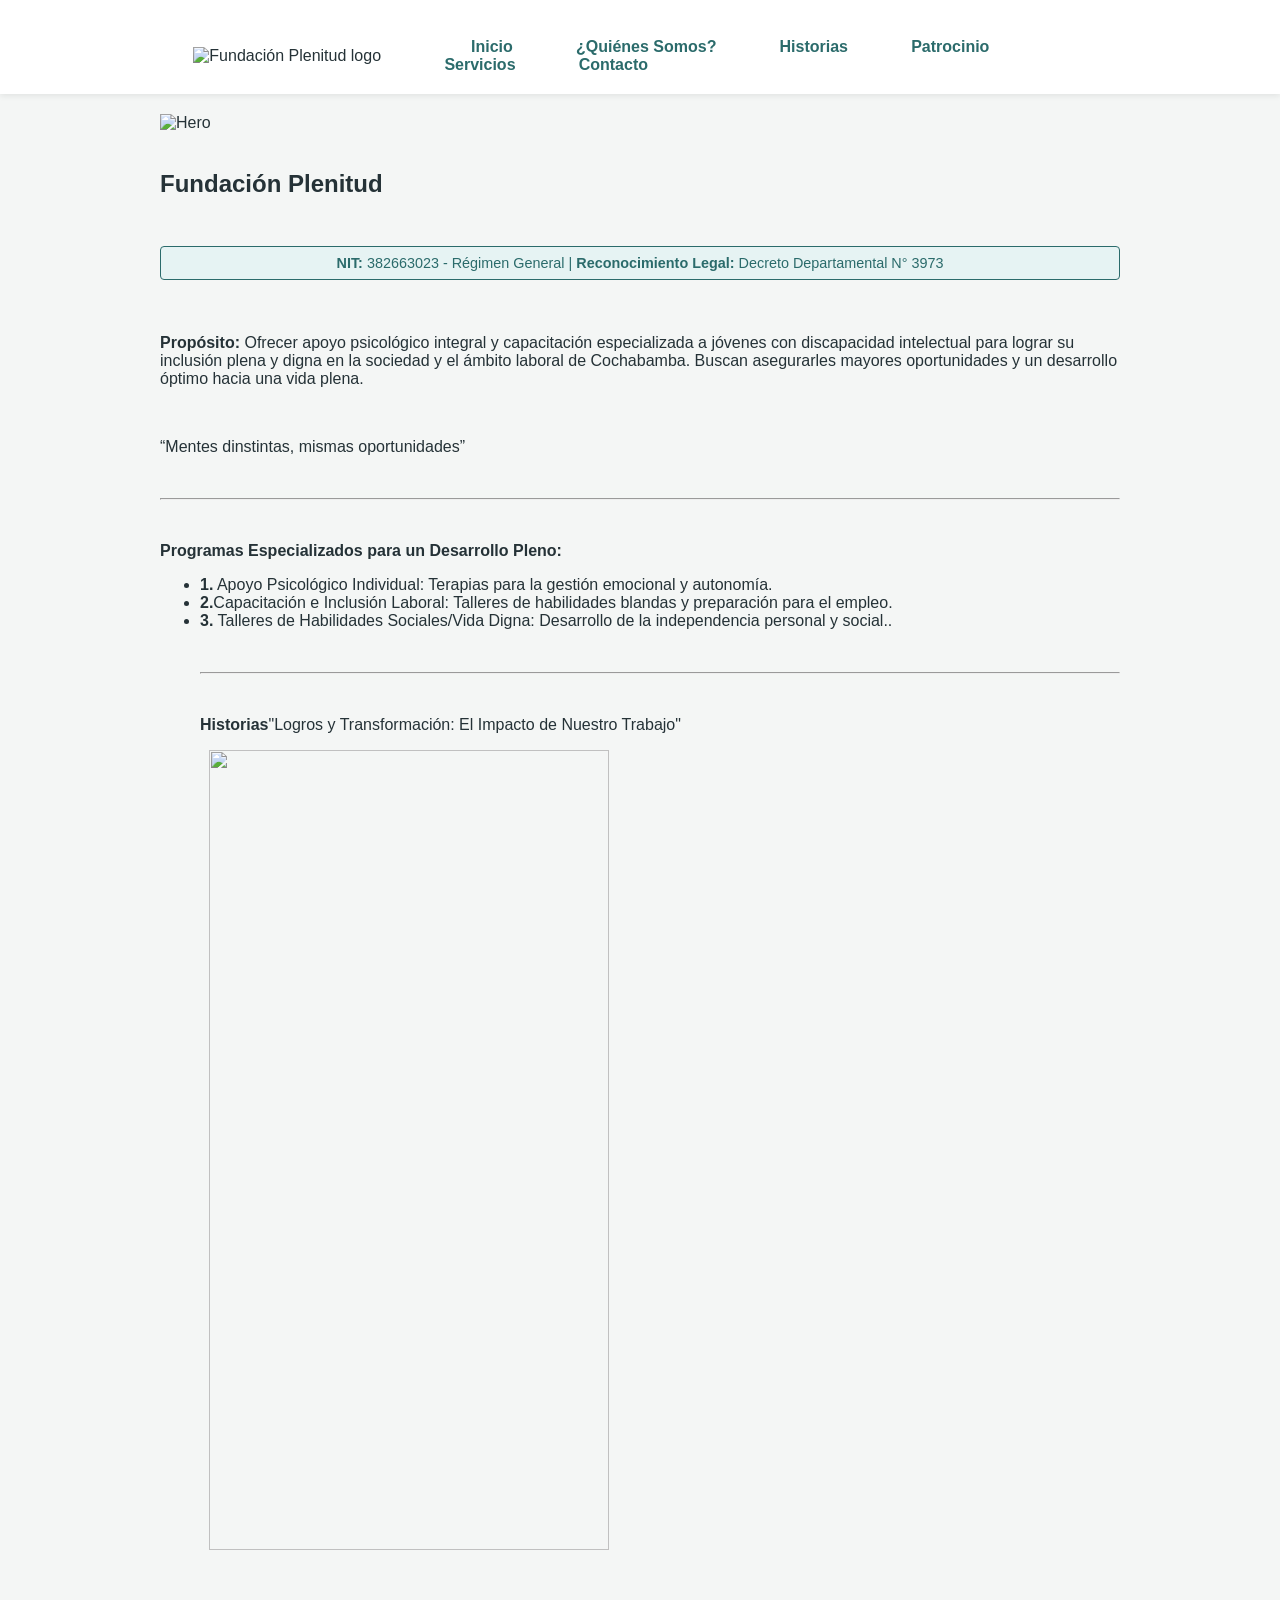
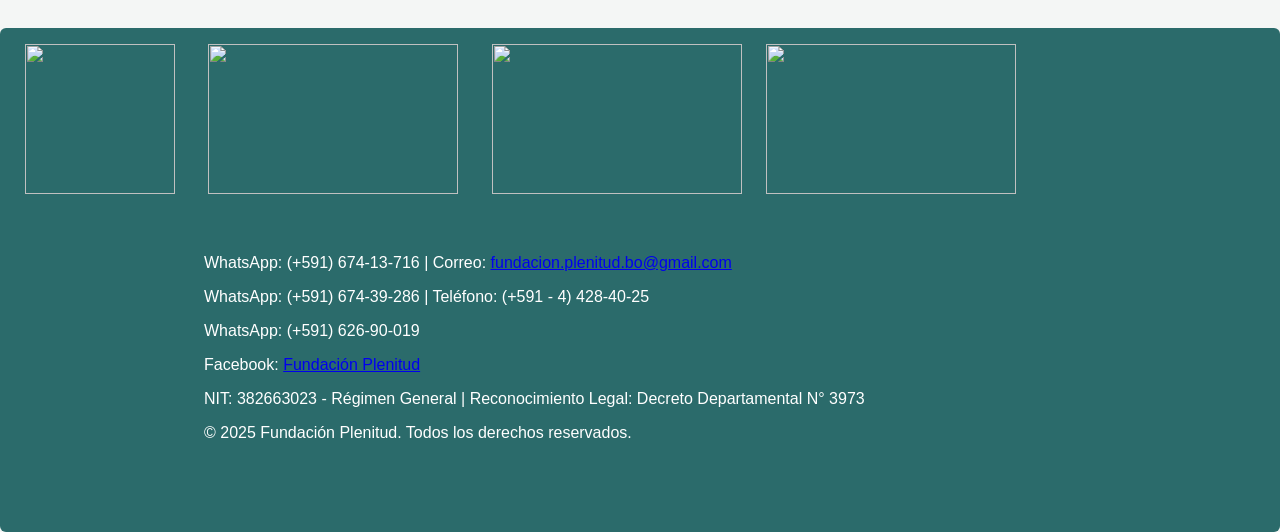
==== index.html @ 535d3f16 "Add files via upload Pagina Fundación Plenitud" ====
<!DOCTYPE html>
<head>
<meta charset="utf-8">
<meta name="viewport" content="width=device-width, initial-scale=1">
<title>Inicio - Fundación Plenitud</title>
<link rel="stylesheet" href="styles.css">
</head>
<body>
<header class="site-header">
  <div class="container">
    <div class="logo"><img src="images/logo.png" alt="Fundación Plenitud logo"></div>
    <nav class="main-nav">
      <a href="index.html">Inicio</a>
      <a href="quienes.html">¿Quiénes Somos?</a>
      <a href="historias.html">Historias</a>
      <a href="patrocinio.html">Patrocinio</a>
      <a href="servicios.html">Servicios</a>
      <a href="contacto.html">Contacto</a>
    </nav>
   </div>
</header>
<main class="container">

<section class="hero"><img src="images/hero.png" alt="Hero"></section>
<section class="intro">
  <h1>Fundación Plenitud</h1>
  
  <p class="official-info">
      <strong>NIT:</strong> 382663023 - Régimen General | 
      <strong>Reconocimiento Legal:</strong> Decreto Departamental N° 3973
  </p>
    <p><strong>Propósito:</strong> Ofrecer apoyo psicológico integral y capacitación especializada a jóvenes con discapacidad intelectual para lograr su inclusión plena y digna en la sociedad y el ámbito laboral de Cochabamba. Buscan asegurarles mayores oportunidades y un desarrollo óptimo hacia una vida plena.</p>
  <p>“Mentes dinstintas, mismas oportunidades”</p>
  <hr>
  <p><strong>Programas Especializados para un Desarrollo Pleno:</strong> <ul><LI><b>1.</b> Apoyo Psicológico Individual: Terapias para la gestión emocional y autonomía.<LI><b>2.</b>Capacitación e Inclusión Laboral: Talleres de habilidades blandas y preparación para el empleo.<LI><b>3.</b> Talleres de Habilidades Sociales/Vida Digna: Desarrollo de la independencia personal y social..</p>
  <hr>
  <p><strong>Historias</strong>"Logros y Transformación: El Impacto de Nuestro Trabajo"</p>
  <img src="images/historia.JPEG"height="800" width="400">
    </ul>
  
</section>

</main>
<footer class="site-footer">
  <img src="images/umss.png"height="150" width="150">
  <img src="images/ColePsico.png"height="150" width="250">
  <img src="images/humanidades.jpg"height="150" width="250">
  <img src="images/posgrado.jpg"height="150" width="250">
  <div class="container">
 <div class="container">
    <p>WhatsApp: (+591) 674-13-716 | Correo: <a href="mailto:fundacion.plenitud.bo@gmail.com">fundacion.plenitud.bo@gmail.com</a></p>
    <p>WhatsApp: (+591) 674-39-286 | Teléfono: (+591 - 4) 428-40-25</p>
    <p>WhatsApp: (+591) 626-90-019 </p>
    <p>Facebook: <a href="https://www.facebook.com/fundacionplenitudbolivia">Fundación Plenitud</a></p>
    <p>NIT: 382663023 - Régimen General | Reconocimiento Legal: Decreto Departamental N° 3973</p>
    <p>&copy; 2025 Fundación Plenitud. Todos los derechos reservados.</p>
  </div>
  </div>
</footer>
</body>
</html>
---- styles.css ----
:root{
    --primary: #2b6b6b; 
    --accent: #b56576; 
    --muted: #f4f6f5; 
    --text: #253237;
}

/* Reset */
*{
    box-sizing: border-box;
}

body{
    font-family: Arial, Helvetica, sans-serif;
    margin: 0;
    color: var(--text);
    background: var(--muted);
}

/* INFO OFICIAL */
.official-info {
    text-align: center;
    font-size: 0.9em;
    color: var(--primary);
    margin: 10px 0 20px 0;
    padding: 8px;
    border: 1px solid var(--primary);
    border-radius: 4px;
    background-color: #e6f3f3;
}

.container{
    width: 95%;
    max-width: 1000px;
    margin: 0 auto;
    padding: 20px;
}

/* HEADER */
.site-header{
    background: #fff;
    box-shadow: 0 2px 6px rgba(0,0,0,0.08);
    position: sticky;
    top: 0;
    z-index: 100;
}

.site-header .container{
    display: flex;
    align-items: center;
    gap: 20px;
}

.logo img{
    height: 60px;
}

.main-nav{
    flex: 1;
}

.main-nav a{
    margin-right: 12px;
    text-decoration: none;
    color: var(--primary);
    font-weight: bold;
    padding: 10px;
}

.main-nav a.active{
    color: var(--accent);
}

/* CONTENEDORES */
.page{
    background: #fff;
    padding: 20px;
    border-radius: 8px;
    margin-top: 20px;
}

/* FORMULARIOS */
form{
    background: #fff;
    padding: 20px;
    border-radius: 8px;
    box-shadow: 0 1px 4px rgba(0,0,0,0.07);
    margin-bottom: 25px;
}

form h3{
    margin-top: 0;
    color: var(--primary);
}

label{
    display: block;
    margin-top: 12px;
    font-weight: bold;
}

input, select, textarea{
    width: 100%;
    padding: 10px;
    margin-top: 5px;
    border: 1px solid #ccc;
    border-radius: 6px;
    font-size: 1em;
}

textarea{
    resize: none;
    height: 80px;
}

/* BOTÓN */
button{
    margin-top: 18px;
    background: var(--accent);
    color: white;
    padding: 10px 16px;
    border: none;
    border-radius: 6px;
    cursor: pointer;
    font-size: 1em;
    font-weight: bold;
}

button:hover{
    opacity: 0.9;
}

/* ESTADO DE CARGA */
.loading{
    padding: 10px;
    margin-top: 10px;
    background: #e8f0f0;
    border-left: 4px solid var(--primary);
    color: var(--primary);
    display: none;
}

/* CONFIRMACIÓN */
.success{
    padding: 12px;
    background: #dff3e3;
    border-left: 4px solid #3b8c4a;
    margin-top: 15px;
    color: #2b5f34;
    font-weight: bold;
    display: none;
}

/* ERROR */
.error{
    padding: 12px;
    background: #ffe6e6;
    border-left: 4px solid #b82020;
    margin-top: 15px;
    color: #7a1c1c;
    font-weight: bold;
    display: none;
}

/* CUADRO DEL CÓDIGO QR */
.qr-box{
    margin-top: 15px;
    padding: 15px;
    background: #f4f4f4;
    border-radius: 6px;
    text-align: center;
}

.qr-box img{
    width: 200px;
    margin-top: 10px;
}

/* CAMPOS OBLIGATORIOS */
input:required, select:required, textarea:required{
    border-left: 3px solid var(--primary);
}

/* TABLAS */
.calendar{
    width: 100%;
    border-collapse: collapse;
    margin-top: 10px;
}

.calendar th,
.calendar td{
    border: 1px solid #eee;
    padding: 10px;
    text-align: left;
}

/* FOOTER */
.site-footer{
    background: var(--primary);
    color: #fff;
    padding: 16px;
    margin-top: 20px;
    border-radius: 6px;
}

.site-footer img{
    margin-right: 20px;
}

/* GRID DE EQUIPO (QUIENES SOMOS) */
.team-grid {
    display: grid;
    grid-template-columns: 1fr 1fr; 
    gap: 20px;
    margin: 30px auto;
    max-width: 900px;
}

.team-grid div {
    text-align: center; 
    border: 1px solid #ddd;
    padding: 10px;
    border-radius: 8px;
    background-color: #f9f9f9;
}

.team-grid img {
    width: 100%;
    height: 300px; 
    object-fit: cover; 
    border-radius: 5px;
    max-width: 400px; 
    display: block;
    margin: 0 auto;
}

/* RESPONSIVE */
@media(max-width: 700px){
    .team-grid {
        grid-template-columns: 1fr;
    }
    .team-grid img {
        height: auto;
    }
}
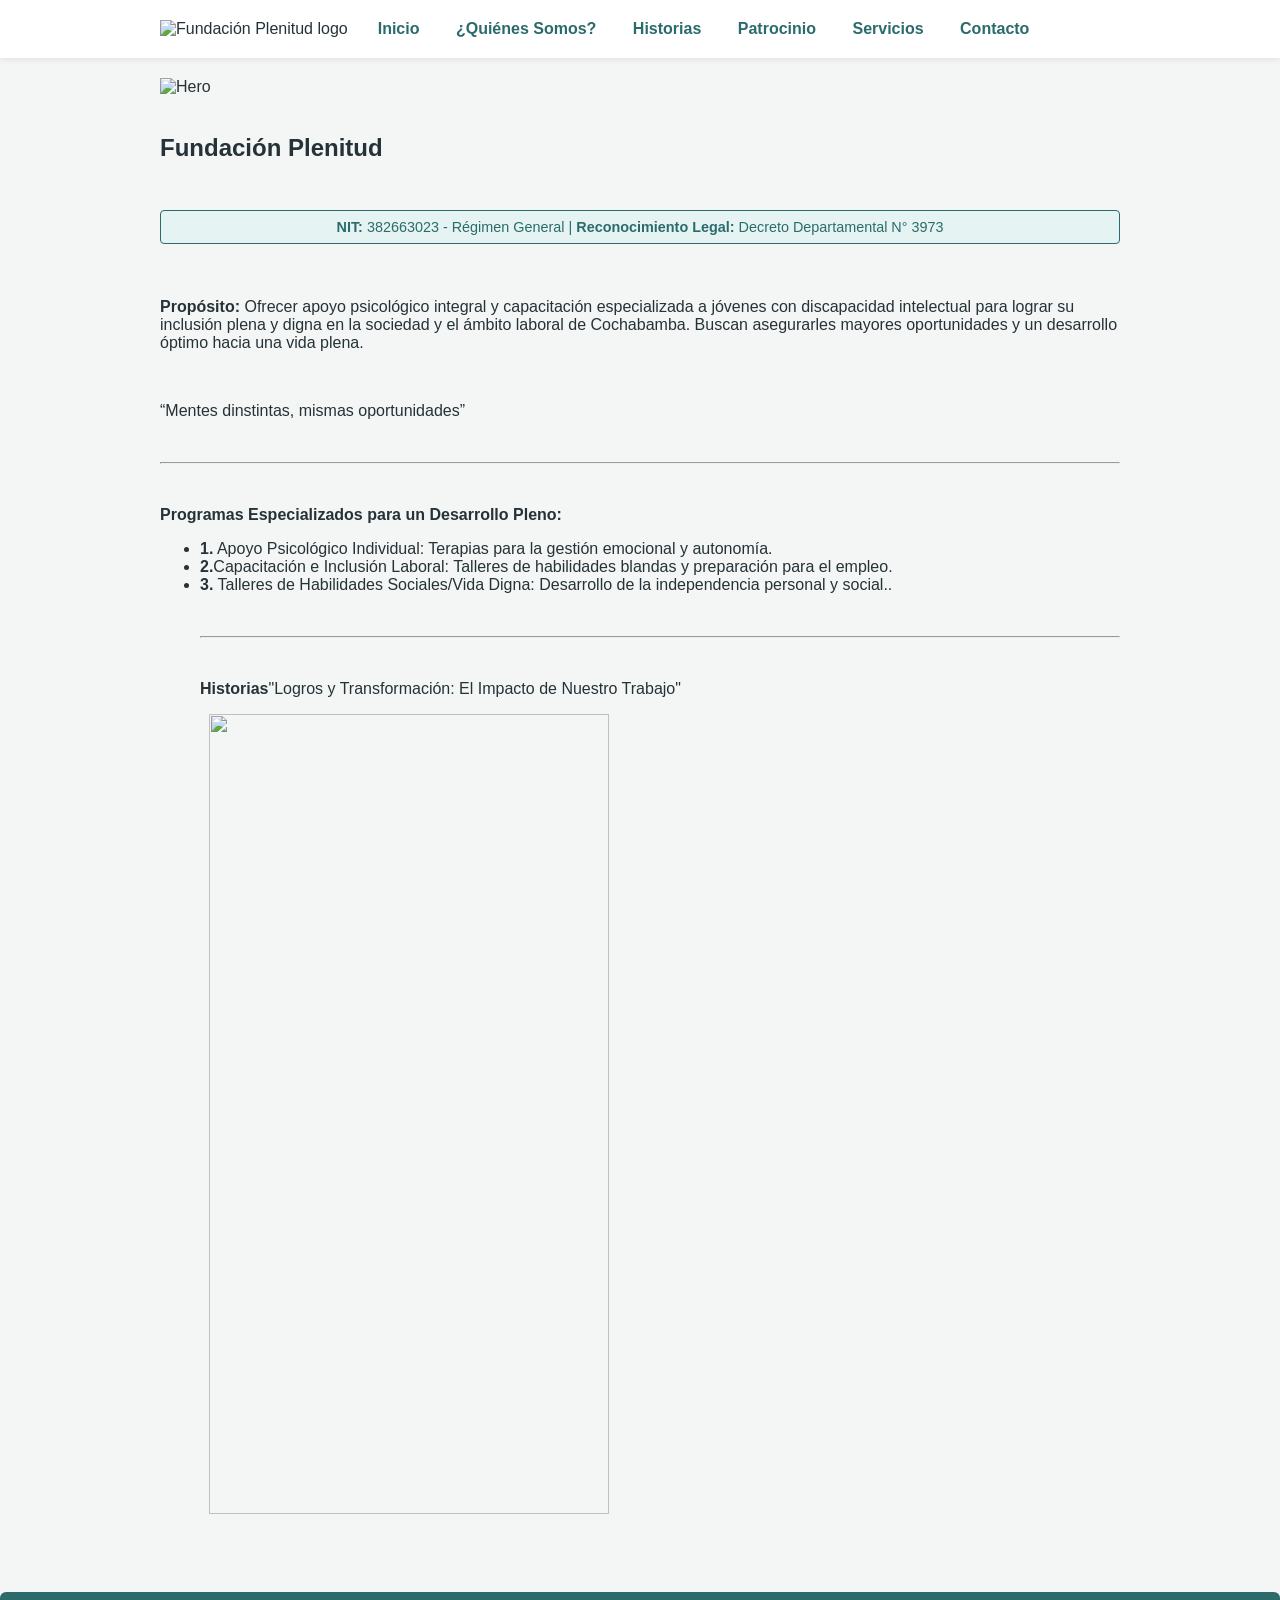
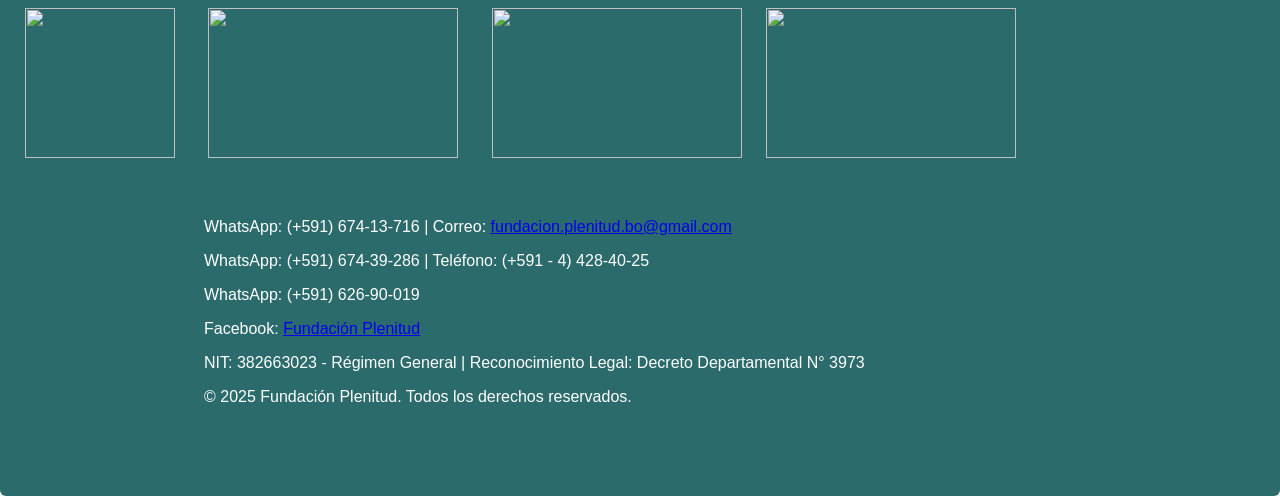
==== commit f2eb6e78: "Diferentes cambios" ====
--- a/index.html
+++ b/index.html
@@ -1,23 +1,38 @@
 <!DOCTYPE html>
+<html lang="es">
 <head>
 <meta charset="utf-8">
 <meta name="viewport" content="width=device-width, initial-scale=1">
 <title>Inicio - Fundación Plenitud</title>
 <link rel="stylesheet" href="styles.css">
+
+<!-- EmailJS -->
+<script src="https://cdn.jsdelivr.net/npm/emailjs-com@3/dist/email.min.js"></script>
+<script>
+  (function() {
+    emailjs.init("_7pfbZOs-FVV4Y3mI"); 
+  })();
+</script>
+
 </head>
+
 <body>
+
 <header class="site-header">
-  <div class="container">
-    <div class="logo"><img src="images/logo.png" alt="Fundación Plenitud logo"></div>
-    <nav class="main-nav">
-      <a href="index.html">Inicio</a>
-      <a href="quienes.html">¿Quiénes Somos?</a>
-      <a href="historias.html">Historias</a>
-      <a href="patrocinio.html">Patrocinio</a>
-      <a href="servicios.html">Servicios</a>
-      <a href="contacto.html">Contacto</a>
-    </nav>
-   </div>
+  <div class="container">
+    <div class="logo">
+      <img src="images/logo.png" alt="Fundación Plenitud logo">
+    </div>
+
+    <nav class="main-nav">
+      <a href="index.html">Inicio</a>
+      <a href="quienes.html">¿Quiénes Somos?</a>
+      <a href="historias.html">Historias</a>
+      <a href="patrocinio.html">Patrocinio</a>
+      <a href="servicios.html">Servicios</a>
+      <a href="contacto.html" ">Contacto</a>
+    </nav>
+  </div>
 </header>
 <main class="container">
 
@@ -58,4 +73,4 @@
   </div>
 </footer>
 </body>
-</html>+</html>
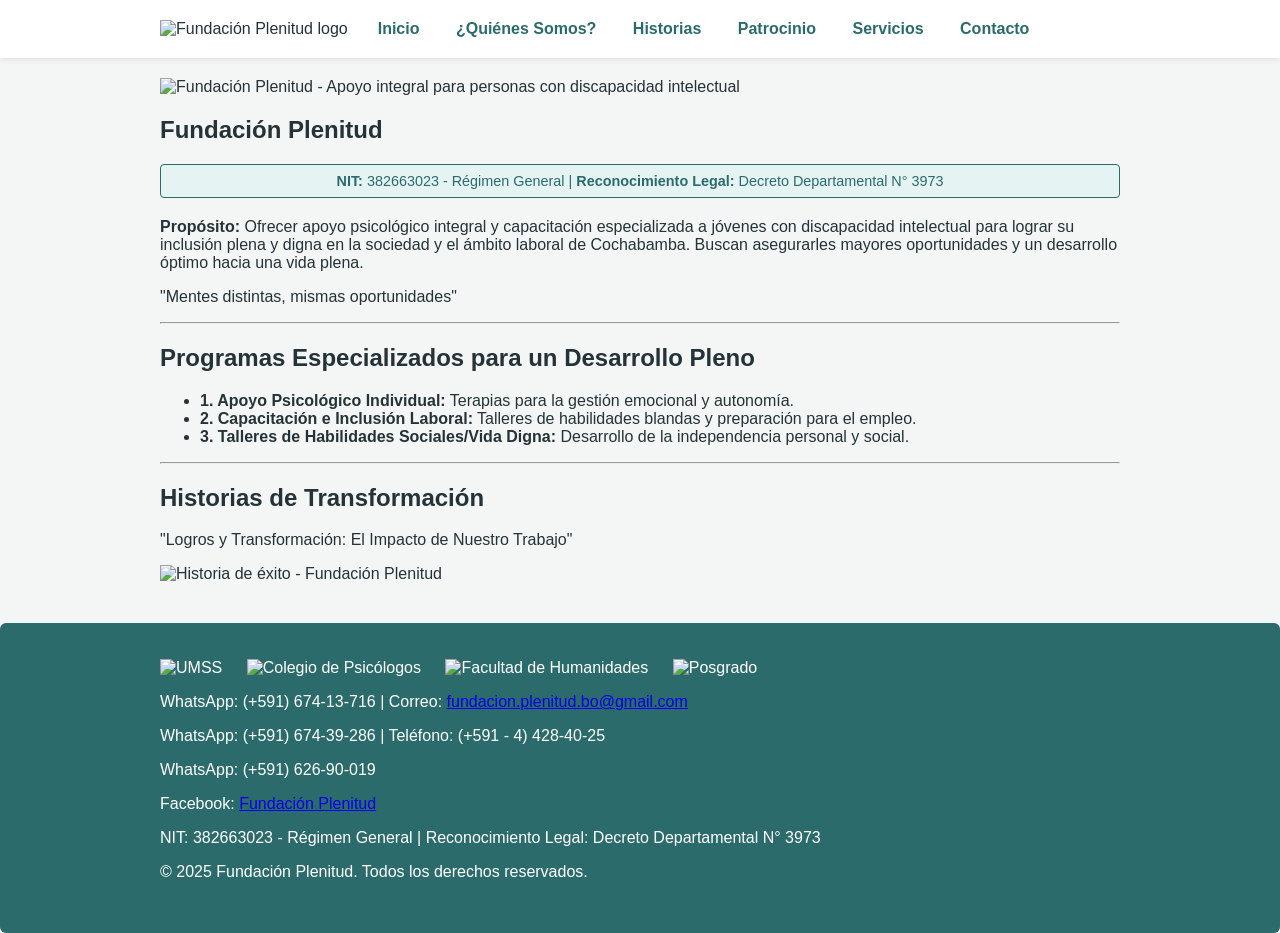
==== commit df85f13c: "Update index.html" ====
--- a/index.html
+++ b/index.html
@@ -30,47 +30,69 @@
       <a href="historias.html">Historias</a>
       <a href="patrocinio.html">Patrocinio</a>
       <a href="servicios.html">Servicios</a>
-      <a href="contacto.html" ">Contacto</a>
+      <a href="contacto.html">Contacto</a>
     </nav>
   </div>
 </header>
+
 <main class="container">
-
-<section class="hero"><img src="images/hero.png" alt="Hero"></section>
-<section class="intro">
-  <h1>Fundación Plenitud</h1>
-  
-  <p class="official-info">
+  <section class="hero">
+    <img src="images/hero.png" alt="Fundación Plenitud - Apoyo integral para personas con discapacidad intelectual">
+  </section>
+  
+  <section class="intro">
+    <h1>Fundación Plenitud</h1>
+    
+    <p class="official-info">
       <strong>NIT:</strong> 382663023 - Régimen General | 
       <strong>Reconocimiento Legal:</strong> Decreto Departamental N° 3973
-  </p>
-    <p><strong>Propósito:</strong> Ofrecer apoyo psicológico integral y capacitación especializada a jóvenes con discapacidad intelectual para lograr su inclusión plena y digna en la sociedad y el ámbito laboral de Cochabamba. Buscan asegurarles mayores oportunidades y un desarrollo óptimo hacia una vida plena.</p>
-  <p>“Mentes dinstintas, mismas oportunidades”</p>
-  <hr>
-  <p><strong>Programas Especializados para un Desarrollo Pleno:</strong> <ul><LI><b>1.</b> Apoyo Psicológico Individual: Terapias para la gestión emocional y autonomía.<LI><b>2.</b>Capacitación e Inclusión Laboral: Talleres de habilidades blandas y preparación para el empleo.<LI><b>3.</b> Talleres de Habilidades Sociales/Vida Digna: Desarrollo de la independencia personal y social..</p>
-  <hr>
-  <p><strong>Historias</strong>"Logros y Transformación: El Impacto de Nuestro Trabajo"</p>
-  <img src="images/historia.JPEG"height="800" width="400">
-    </ul>
-  
-</section>
+    </p>
+    
+    <p><strong>Propósito:</strong> Ofrecer apoyo psicológico integral y capacitación especializada a jóvenes con discapacidad intelectual para lograr su inclusión plena y digna en la sociedad y el ámbito laboral de Cochabamba. Buscan asegurarles mayores oportunidades y un desarrollo óptimo hacia una vida plena.</p>
+    
+    <p class="quote">"Mentes distintas, mismas oportunidades"</p>
+    
+    <hr>
+    
+    <div class="programas">
+      <h2>Programas Especializados para un Desarrollo Pleno</h2>
+      <ul>
+        <li><strong>1. Apoyo Psicológico Individual:</strong> Terapias para la gestión emocional y autonomía.</li>
+        <li><strong>2. Capacitación e Inclusión Laboral:</strong> Talleres de habilidades blandas y preparación para el empleo.</li>
+        <li><strong>3. Talleres de Habilidades Sociales/Vida Digna:</strong> Desarrollo de la independencia personal y social.</li>
+      </ul>
+    </div>
+    
+    <hr>
+    
+    <div class="historias-preview">
+      <h2>Historias de Transformación</h2>
+      <p>"Logros y Transformación: El Impacto de Nuestro Trabajo"</p>
+      <div class="historia-imagen">
+        <img src="images/historia.JPEG" alt="Historia de éxito - Fundación Plenitud" height="800" width="400">
+      </div>
+    </div>
+  </section>
+</main>
 
-</main>
 <footer class="site-footer">
-  <img src="images/umss.png"height="150" width="150">
-  <img src="images/ColePsico.png"height="150" width="250">
-  <img src="images/humanidades.jpg"height="150" width="250">
-  <img src="images/posgrado.jpg"height="150" width="250">
-  <div class="container">
- <div class="container">
-    <p>WhatsApp: (+591) 674-13-716 | Correo: <a href="mailto:fundacion.plenitud.bo@gmail.com">fundacion.plenitud.bo@gmail.com</a></p>
-    <p>WhatsApp: (+591) 674-39-286 | Teléfono: (+591 - 4) 428-40-25</p>
-    <p>WhatsApp: (+591) 626-90-019 </p>
-    <p>Facebook: <a href="https://www.facebook.com/fundacionplenitudbolivia">Fundación Plenitud</a></p>
-    <p>NIT: 382663023 - Régimen General | Reconocimiento Legal: Decreto Departamental N° 3973</p>
-    <p>&copy; 2025 Fundación Plenitud. Todos los derechos reservados.</p>
+  <div class="container">
+    <div class="footer-logos">
+      <img src="images/umss.png" alt="UMSS" height="150" width="150">
+      <img src="images/ColePsico.png" alt="Colegio de Psicólogos" height="150" width="250">
+      <img src="images/humanidades.jpg" alt="Facultad de Humanidades" height="150" width="250">
+      <img src="images/posgrado.jpg" alt="Posgrado" height="150" width="250">
+    </div>
+    
+    <div class="contact-info">
+      <p>WhatsApp: (+591) 674-13-716 | Correo: <a href="mailto:fundacion.plenitud.bo@gmail.com">fundacion.plenitud.bo@gmail.com</a></p>
+      <p>WhatsApp: (+591) 674-39-286 | Teléfono: (+591 - 4) 428-40-25</p>
+      <p>WhatsApp: (+591) 626-90-019</p>
+      <p>Facebook: <a href="https://www.facebook.com/fundacionplenitudbolivia">Fundación Plenitud</a></p>
+      <p>NIT: 382663023 - Régimen General | Reconocimiento Legal: Decreto Departamental N° 3973</p>
+      <p>&copy; 2025 Fundación Plenitud. Todos los derechos reservados.</p>
+    </div>
   </div>
-  </div>
 </footer>
+
 </body>
-</html>
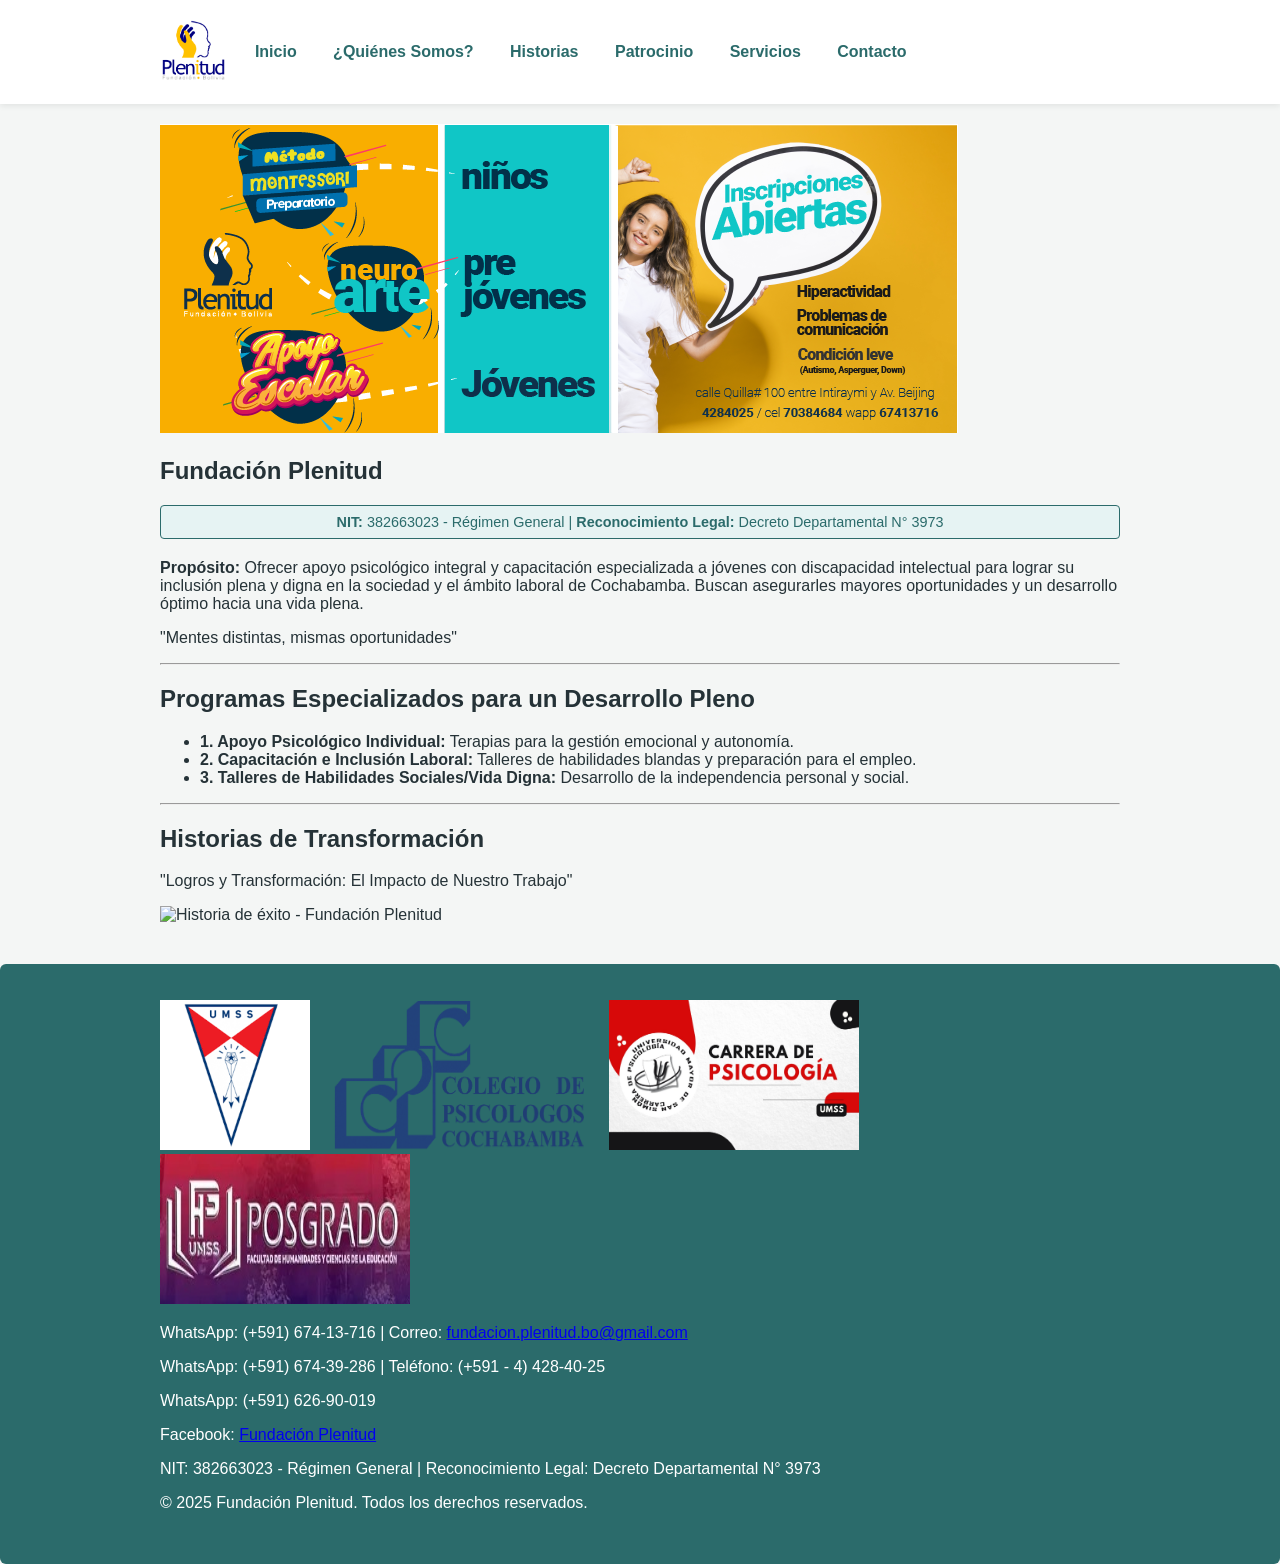
==== commit d360a699: "Update index.html" ====
--- a/index.html
+++ b/index.html
@@ -1,4 +1,4 @@
-<!DOCTYPE html>
+ <!DOCTYPE html>
 <html lang="es">
 <head>
 <meta charset="utf-8">
@@ -17,7 +17,7 @@
 </head>
 
 <body>
-
+<!-- Actualización: $(date +%Y-%m-%d %H:%M:%S) -->
 <header class="site-header">
   <div class="container">
     <div class="logo">
--- a/styles.css
+++ b/styles.css
@@ -244,3 +244,32 @@
         height: auto;
     }
 }
+/* Estilos para el grid del equipo */
+.team-grid {
+    display: grid;
+    grid-template-columns: repeat(auto-fit, minmax(200px, 1fr));
+    gap: 20px;
+    margin-top: 30px;
+    padding: 20px 0;
+}
+
+.team-grid img {
+    width: 100%;
+    height: 250px;
+    object-fit: cover;
+    border-radius: 10px;
+    transition: transform 0.3s ease;
+    border: 3px solid #3467ff;
+}
+
+.team-grid img:hover {
+    transform: scale(1.05);
+    box-shadow: 0 5px 15px rgba(0,0,0,0.2);
+}
+
+.team-grid a {
+    text-align: center;
+    text-decoration: none;
+    color: inherit;
+    display: block;
+}
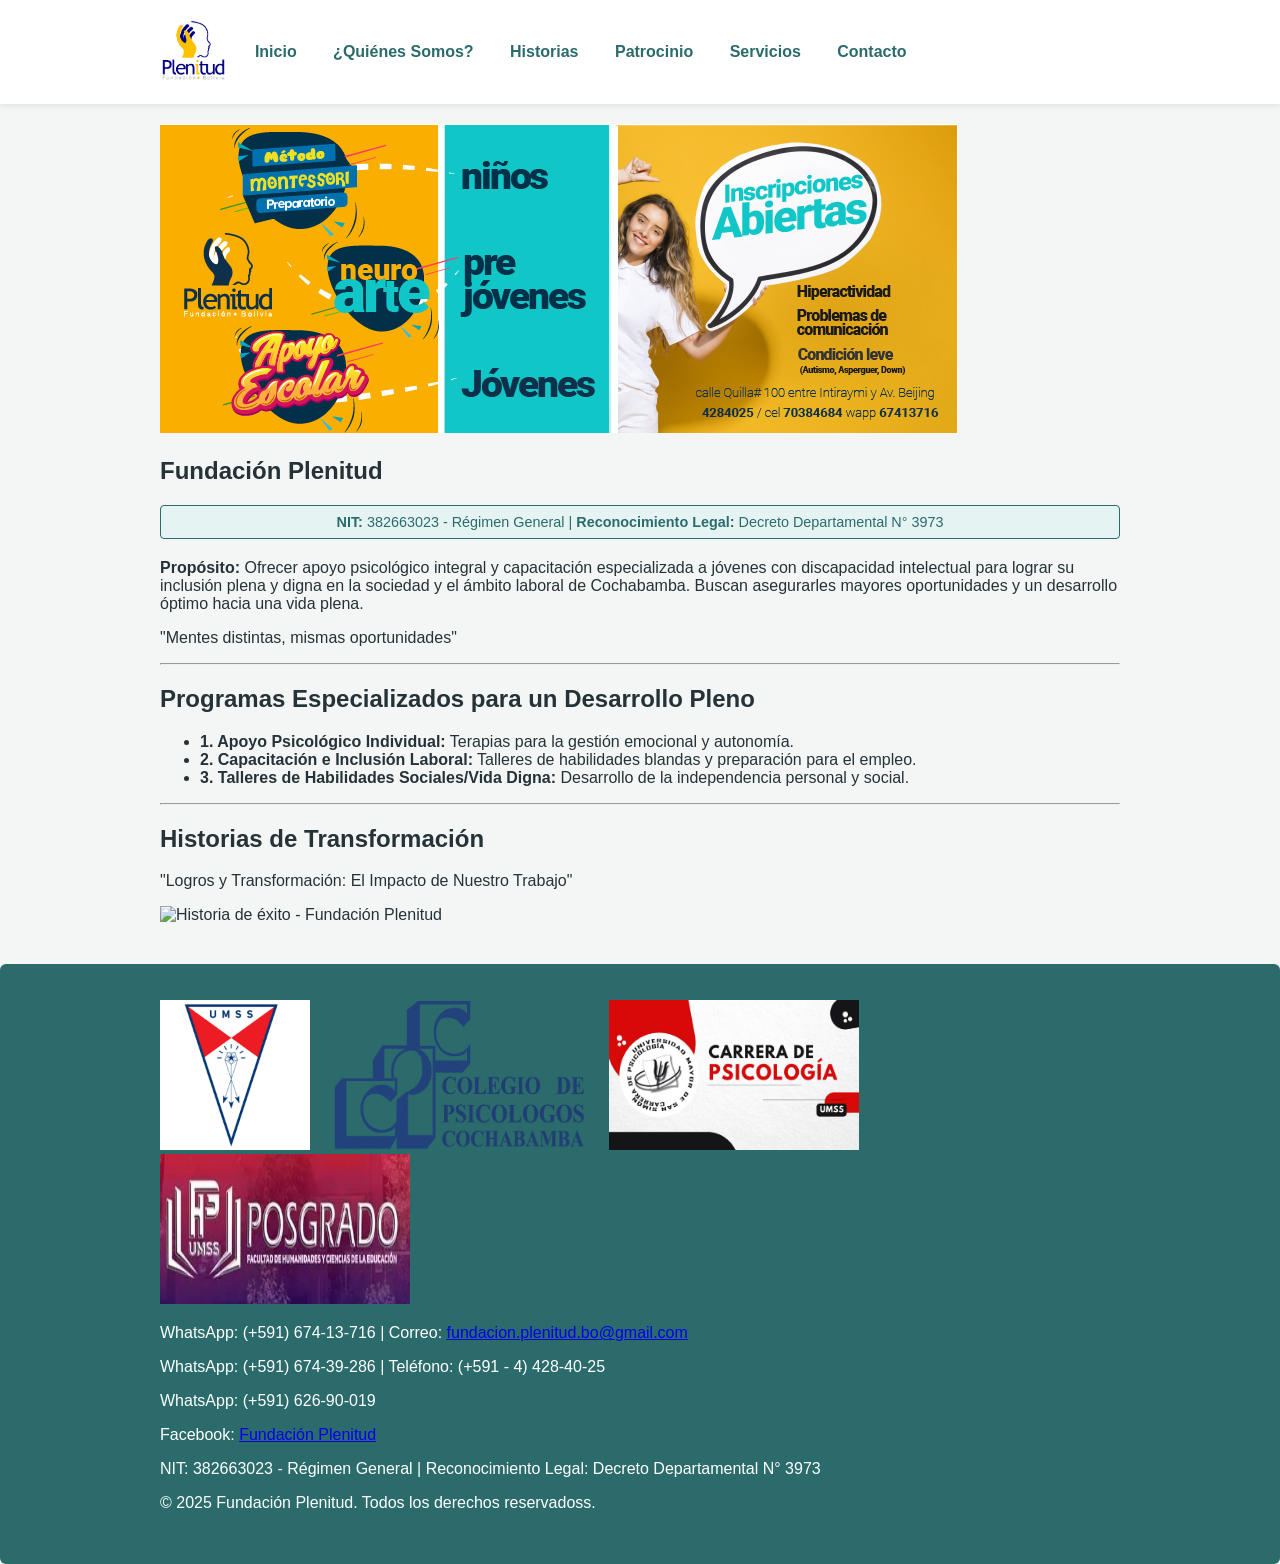
==== commit 06128927: "Prueba" ====
--- a/index.html
+++ b/index.html
@@ -90,7 +90,8 @@
       <p>WhatsApp: (+591) 626-90-019</p>
       <p>Facebook: <a href="https://www.facebook.com/fundacionplenitudbolivia">Fundación Plenitud</a></p>
       <p>NIT: 382663023 - Régimen General | Reconocimiento Legal: Decreto Departamental N° 3973</p>
-      <p>&copy; 2025 Fundación Plenitud. Todos los derechos reservados.</p>
+      <p>&copy; 2025 Fundación Plenitud. Todos los derechos reservadoss.</p>
+     <!-- ✅ Deploy automático funcionando: $(date +%Y-%m-%d %H:%M:%S) -->
     </div>
   </div>
 </footer>
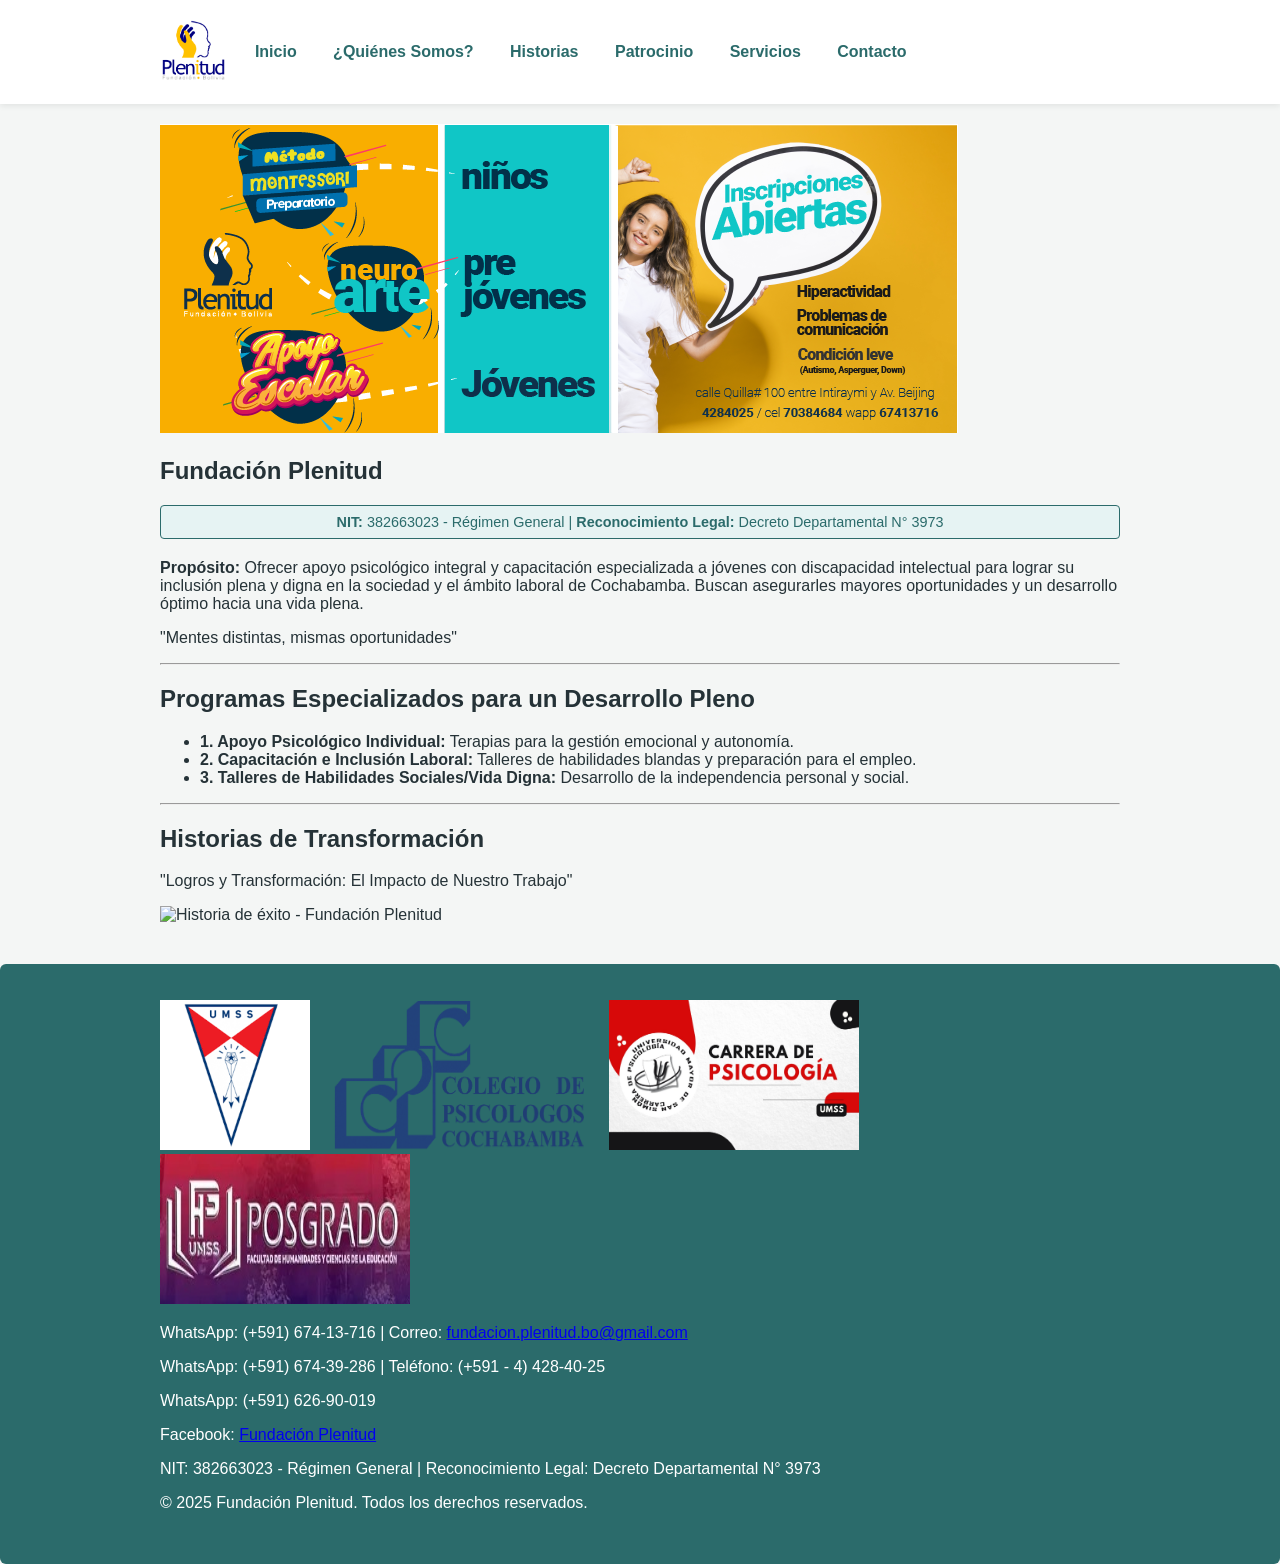
==== commit c2089bec: "Update index.html" ====
--- a/index.html
+++ b/index.html
@@ -90,8 +90,8 @@
       <p>WhatsApp: (+591) 626-90-019</p>
       <p>Facebook: <a href="https://www.facebook.com/fundacionplenitudbolivia">Fundación Plenitud</a></p>
       <p>NIT: 382663023 - Régimen General | Reconocimiento Legal: Decreto Departamental N° 3973</p>
-      <p>&copy; 2025 Fundación Plenitud. Todos los derechos reservadoss.</p>
-     <!-- ✅ Deploy automático funcionando: $(date +%Y-%m-%d %H:%M:%S) -->
+      <p>&copy; 2025 Fundación Plenitud. Todos los derechos reservados.</p>
+     
     </div>
   </div>
 </footer>
